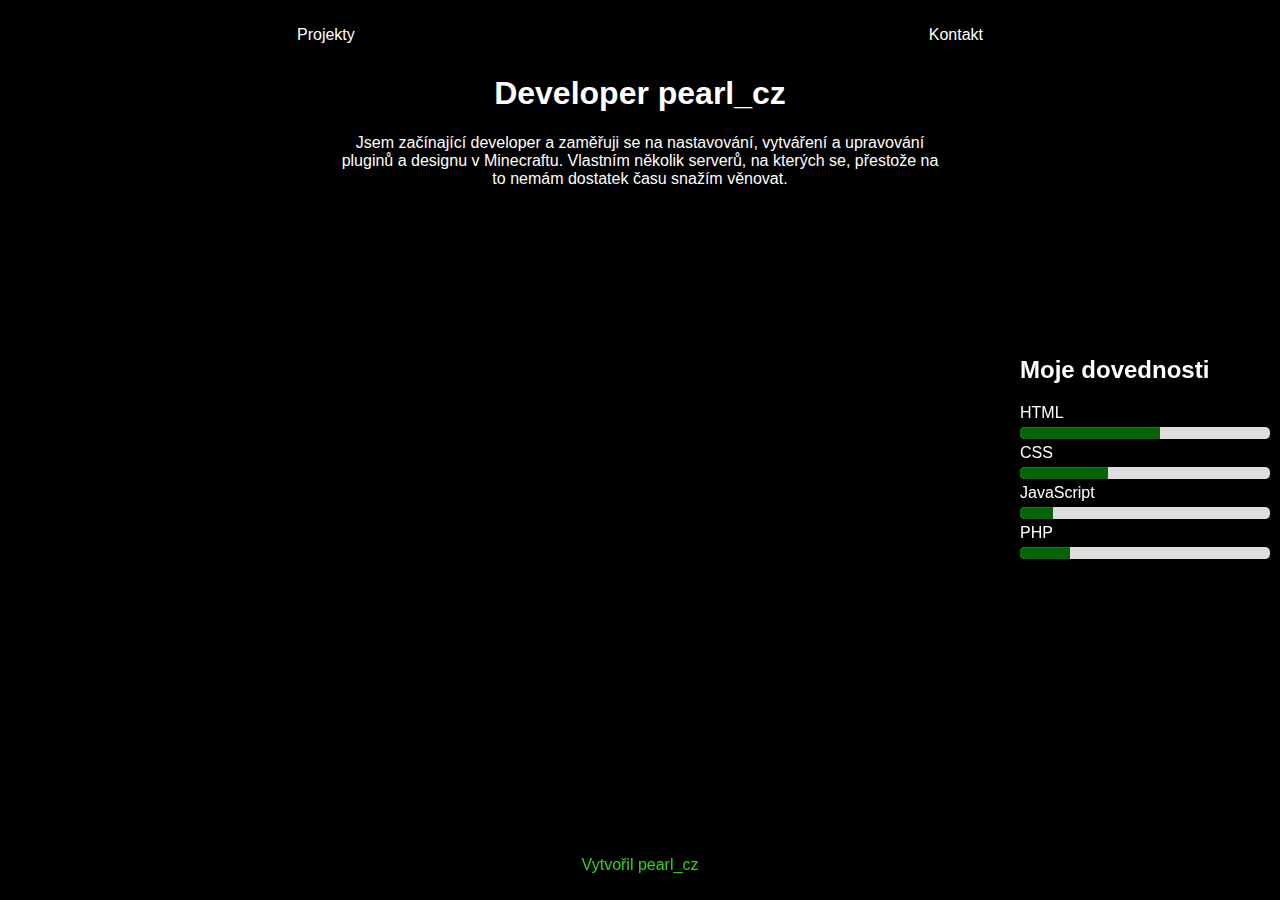
==== index.html @ c6c4b241 "Add files via upload" ====
<!DOCTYPE html>
<html lang="cs">
<head>
    <meta charset="UTF-8">
    <meta name="viewport" content="width=device-width, initial-scale=1.0">
    <title>pearl_cz</title>
    <link rel="stylesheet" href="styles.css">
</head>
<body>
    <header>
        <nav>
            <ul>
                <li><a href="https://pearlcz.is-a.dev/projekty">Projekty</a></li>
                <li><a href="https://pearlcz.is-a.dev/kontakt">Kontakt</a></li>
            </ul>
        </nav>
    </header>
    <main>
        <section>
            <h1>Developer pearl_cz</h1>
            <p class="center-text">Jsem začínající developer a zaměřuji se na nastavování, vytváření a upravování pluginů a designu v Minecraftu. Vlastním několik serverů, na kterých se, přestože na to nemám dostatek času snažím věnovat.</p>
        </section>
        <div class="container">
            <section id="dovednosti" class="sidebar-section fixed-sidebar">
                <h2>Moje dovednosti</h2>
                <div class="skills">
                    <label for="html">HTML</label>
                    <div class="slider">
                        <div class="slider-inner" style="width: 56%;"></div>
                    </div>
                    <label for="css">CSS</label>
                    <div class="slider">
                        <div class="slider-inner" style="width: 35%;"></div>
                    </div>
                    <label for="js">JavaScript</label>
                    <div class="slider">
                        <div class="slider-inner" style="width: 13%;"></div>
                    </div>
                    <label for="js">PHP</label>
                    <div class="slider">
                        <div class="slider-inner" style="width: 20%;"></div>
                    </div>
                    <!-- Přidat další jazyky -->
                </div>
            </section>
        </div>
    </main>
    <footer>
        <p>Vytvořil pearl_cz</p>
    </footer>
    <audio id="click-sound" src="click-sound.mp3" preload="auto"></audio>
    <script src="script.js"></script>
</body>
</html>
---- styles.css ----
body {
    font-family: Arial, sans-serif;
    background: black;
    color: white;
    overflow: hidden;
    margin: 0;
}

header nav ul {
    list-style-type: none;
    display: flex;
    justify-content: space-around;
    padding: 10px;
    background: rgba(0, 0, 0, 0.8);
}

header nav ul li a {
    color: white;
    text-decoration: none;
}

h1, h2 {
    text-align: center;
}

.center-text {
    text-align: center;
    max-width: 600px;
    margin: 0 auto;
}

.container {
    display: flex;
}

.sidebar-section {
    width: 250px;
    padding: 10px;
    background: rgba(0, 0, 0, 0.8);
}

.fixed-sidebar {
    position: fixed;
    right: 0;
    top: 50%;
    transform: translateY(-50%);
}

.sidebar-section h2,
.sidebar-section label {
    text-align: left;
}

.skills .slider {
    width: 100%;
    background: #ddd;
    border-radius: 5px;
    margin: 5px 0;
    height: 12px;
    overflow: hidden;
}

.skills .slider .slider-inner {
    background: #046407;
    height: 100%;
}

footer {
    position: fixed;
    bottom: 0;
    width: 100%;
    text-align: center;
    background: rgba(0, 0, 0, 0.8);
    padding: 10px 0;
    color: rgb(46, 215, 16);
}
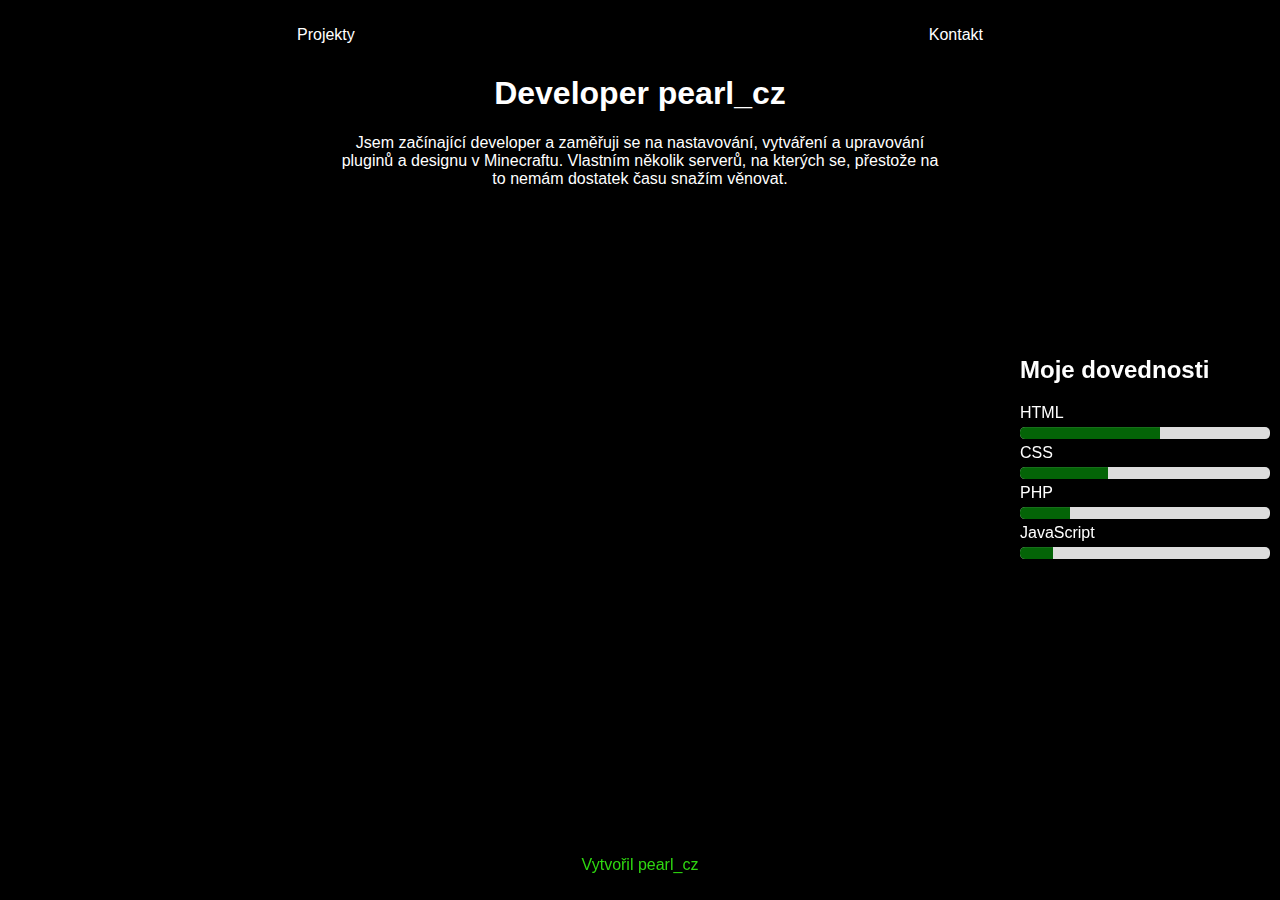
==== commit 8ec1ed54: "Update index.html" ====
--- a/index.html
+++ b/index.html
@@ -1,6 +1,12 @@
 <!DOCTYPE html>
 <html lang="cs">
 <head>
+    <link rel="icon" type="image/png" href="/favicon/favicon-96x96.png" sizes="96x96" />
+    <link rel="icon" type="image/svg+xml" href="/favicon/favicon.svg" />
+    <link rel="shortcut icon" href="/favicon/favicon.ico" />
+    <link rel="apple-touch-icon" sizes="180x180" href="/favicon/apple-touch-icon.png" />
+    <meta name="apple-mobile-web-app-title" content="MyWebSite" />
+    <link rel="manifest" href="/favicon/site.webmanifest" />
     <meta charset="UTF-8">
     <meta name="viewport" content="width=device-width, initial-scale=1.0">
     <title>pearl_cz</title>
@@ -32,13 +38,13 @@
                     <div class="slider">
                         <div class="slider-inner" style="width: 35%;"></div>
                     </div>
+                    <label for="js">PHP</label>
+                    <div class="slider">
+                        <div class="slider-inner" style="width: 20%;"></div>
+                    </div>
                     <label for="js">JavaScript</label>
                     <div class="slider">
                         <div class="slider-inner" style="width: 13%;"></div>
-                    </div>
-                    <label for="js">PHP</label>
-                    <div class="slider">
-                        <div class="slider-inner" style="width: 20%;"></div>
                     </div>
                     <!-- Přidat další jazyky -->
                 </div>
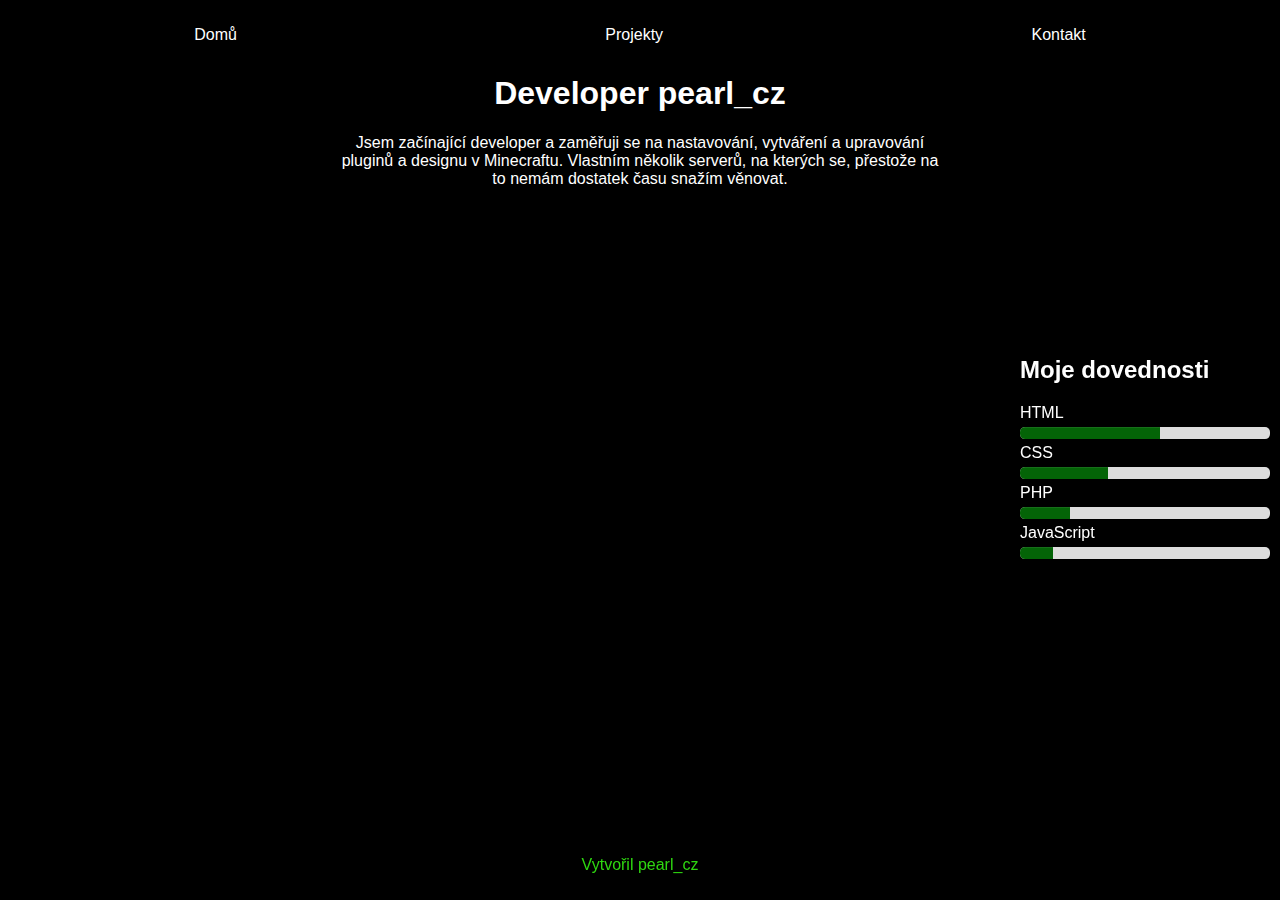
==== commit fd8bebc7: "Update index.html" ====
--- a/index.html
+++ b/index.html
@@ -16,8 +16,9 @@
     <header>
         <nav>
             <ul>
-                <li><a href="https://pearlcz.is-a.dev/projekty">Projekty</a></li>
-                <li><a href="https://pearlcz.is-a.dev/kontakt">Kontakt</a></li>
+                <li><a href="/">Domů</a></li>
+                <li><a href="/projekty">Projekty</a></li>
+                <li><a href="/kontakt">Kontakt</a></li>
             </ul>
         </nav>
     </header>
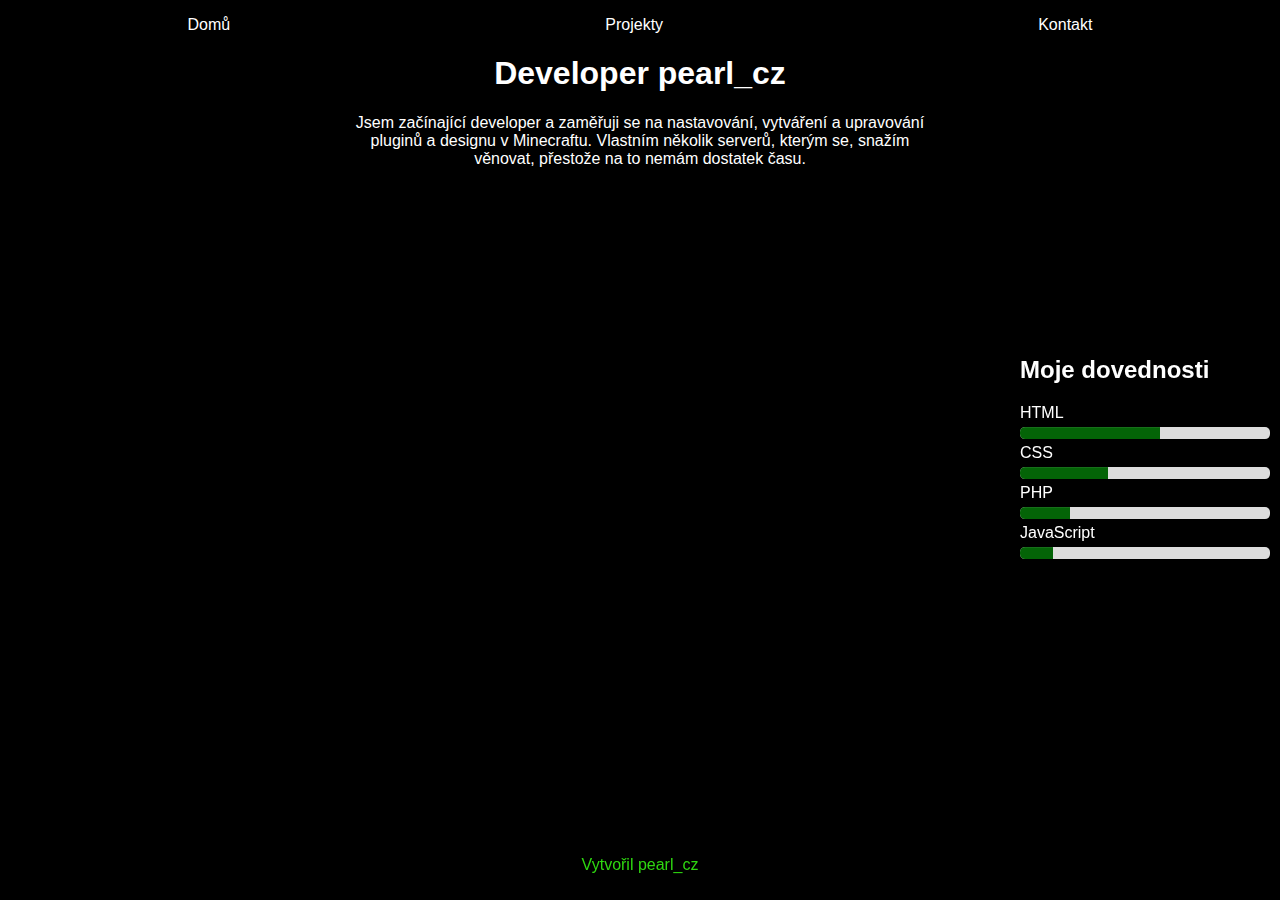
==== commit ced8ed5f: "Update index.html" ====
--- a/index.html
+++ b/index.html
@@ -25,7 +25,7 @@
     <main>
         <section>
             <h1>Developer pearl_cz</h1>
-            <p class="center-text">Jsem začínající developer a zaměřuji se na nastavování, vytváření a upravování pluginů a designu v Minecraftu. Vlastním několik serverů, na kterých se, přestože na to nemám dostatek času snažím věnovat.</p>
+            <p class="center-text">Jsem začínající developer a zaměřuji se na nastavování, vytváření a upravování pluginů a designu v Minecraftu. Vlastním několik serverů, kterým se, snažím věnovat, přestože na to nemám dostatek času.</p>
         </section>
         <div class="container">
             <section id="dovednosti" class="sidebar-section fixed-sidebar">
--- a/styles.css
+++ b/styles.css
@@ -10,7 +10,7 @@
     list-style-type: none;
     display: flex;
     justify-content: space-around;
-    padding: 10px;
+    padding: 0px;
     background: rgba(0, 0, 0, 0.8);
 }
 
